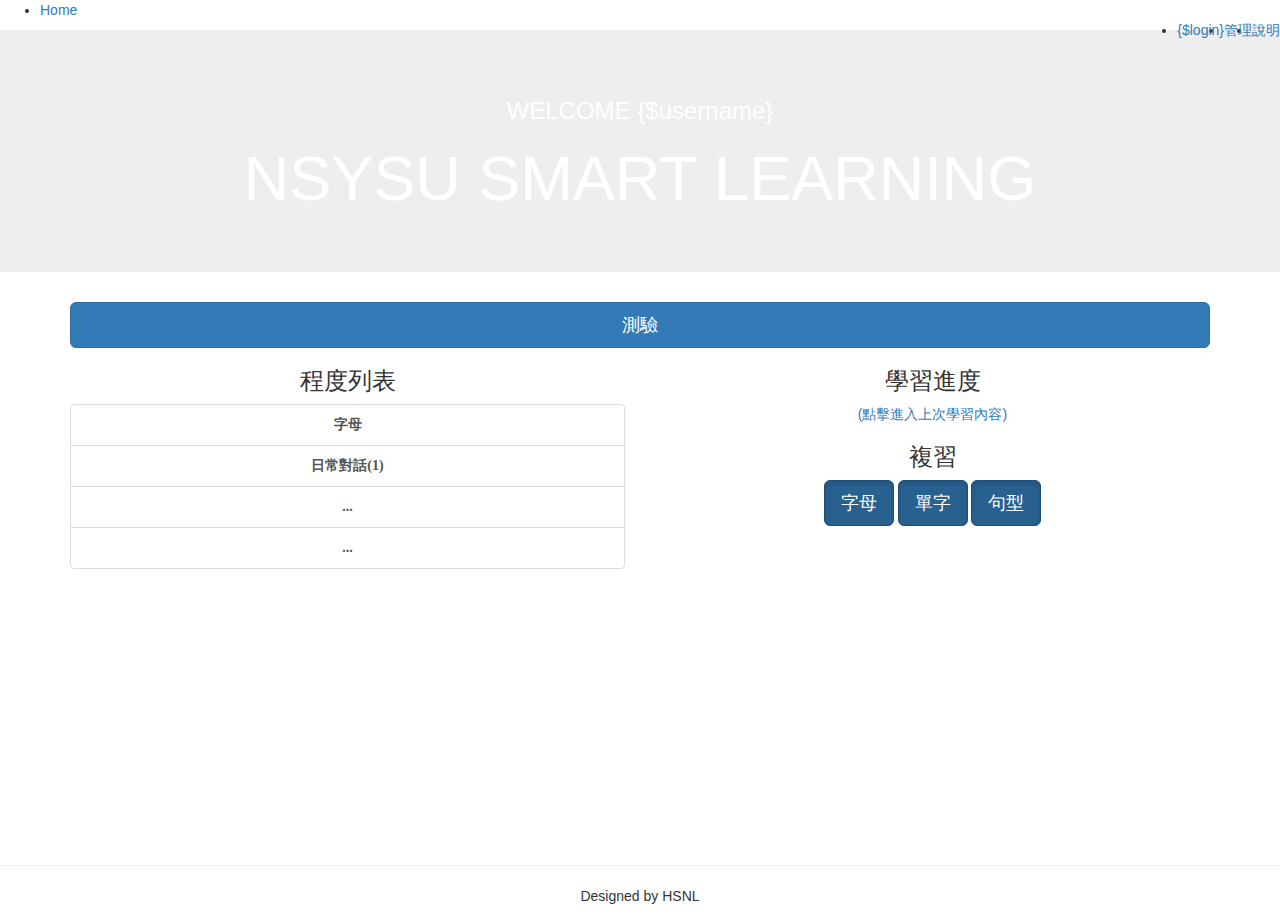
==== templates/index.html @ d639e998 "1026" ====
<html lang="en">
<head>
    <meta charset="UTF-8">
    <meta name="viewport" content="width=device-width, initial-scale=1.0">
    <meta http-equiv="X-UA-Compatible" content="IE=edge,chrome=1">
    <title>起始畫面</title>
    <meta name="viewport" content="width=device-width, initial-scale=1">
    <link rel="stylesheet" href="https://maxcdn.bootstrapcdn.com/bootstrap/3.3.7/css/bootstrap.min.css">
    <script src="https://ajax.googleapis.com/ajax/libs/jquery/3.3.1/jquery.min.js"></script>
    <script src="https://maxcdn.bootstrapcdn.com/bootstrap/3.3.7/js/bootstrap.min.js"></script>

    <link rel="stylesheet" type="text/css" href="templates/CSS/mycss.css">
    <link rel="stylesheet" type="text/css" href="templates/CSS/navbar.css">

</head>
<body>
    <!--
    <nav class="navbar navbar-fixed-top" >
        <div class="container-fluid" >
            <div class="navbar-header">
                <a class="navbar-brand" href="index.html" id="nava">越南學習V1</a>
            </div>
            <div class="collapse navbar-collapse" id="link" >
                <ul class="nav navbar-nav navbar-right " >
                    <li><a href="{$login}.php" id="nava">{$login}</a></li>
                    <li><a href="#.php" id="nava">管理</a></li>
                    <li><a href="/templates/info.html" id="nava">說明</a></li>
                </ul>
            </div>
        </div>
    </nav> 
    -->
    <ul id="navbar_ul">
        <li id="navbar_li"><a class="active" href="index.php" class="nav navbar-inverse" >Home</a></li>
        <li id="navbar_li" style="float:right"><a href="info.php" >說明</a></li>
        <li id="navbar_li" style="float:right"><a href="#.php" >管理</a></li>
		<li id="navbar_li" style="float:right"><a href="{$login}.php" >{$login}</a></li>
  	</ul>

    <div class="jumbotron bg-success" id="jumbotron">
        <div class="container" align="center" style="color:white">
            <h3>WELCOME {$username}</h3>
            <h1>NSYSU SMART LEARNING</h1>
        </div>
    </div>

    <div class="container" >
        <a href="normtest.php" id="btn_test" type="btn_test" class="btn btn-primary btn-lg btn-block">測驗</a>
    </div>

    <div class="container" style="padding-bottom: 20%">
        <div class="row">

            <div class="col-sm-6" id="difficult">
                <h3 align="center">程度列表</h3>
                <div class="list-group" style="font-family: Microsoft JhengHei" align="center">
                    <a href="#1" class="list-group-item list-group-item-action" style="font-weight: bold">字母</a>
                    <a href="#2" class="list-group-item list-group-item-action" style="font-weight: bold">日常對話(1)</a>
                    <a href="#3" class="list-group-item list-group-item-action" style="font-weight: bold">...</a>
                    <a href="#4" class="list-group-item list-group-item-action" style="font-weight: bold">...</a>
                </div>
            </div>

            <div class="col-sm-6">
                <div class="col">
                        <div class="col" id="progress" align="center">
                            <h3>學習進度</h3>
                            <p><a href="#">(點擊進入上次學習內容)</a></p>
                         </div>
                        <div class="col" id="review" align="center" >
                            <h3>複習</h3>
                            <a href="#" class="btn btn-primary btn-lg active" role="button" aria-pressed="true">字母</a>
                            <a href="#" class="btn btn-primary btn-lg active" role="button" aria-pressed="true">單字</a>
                            <a href="#" class="btn btn-primary btn-lg active" role="button" aria-pressed="true">句型</a>     
                            
                        </div>
                </div>
            </div>
        </div>
    </div>

    <hr />
    <p align="center" id="copyright">Designed by HSNL</p>
</body>
</html>
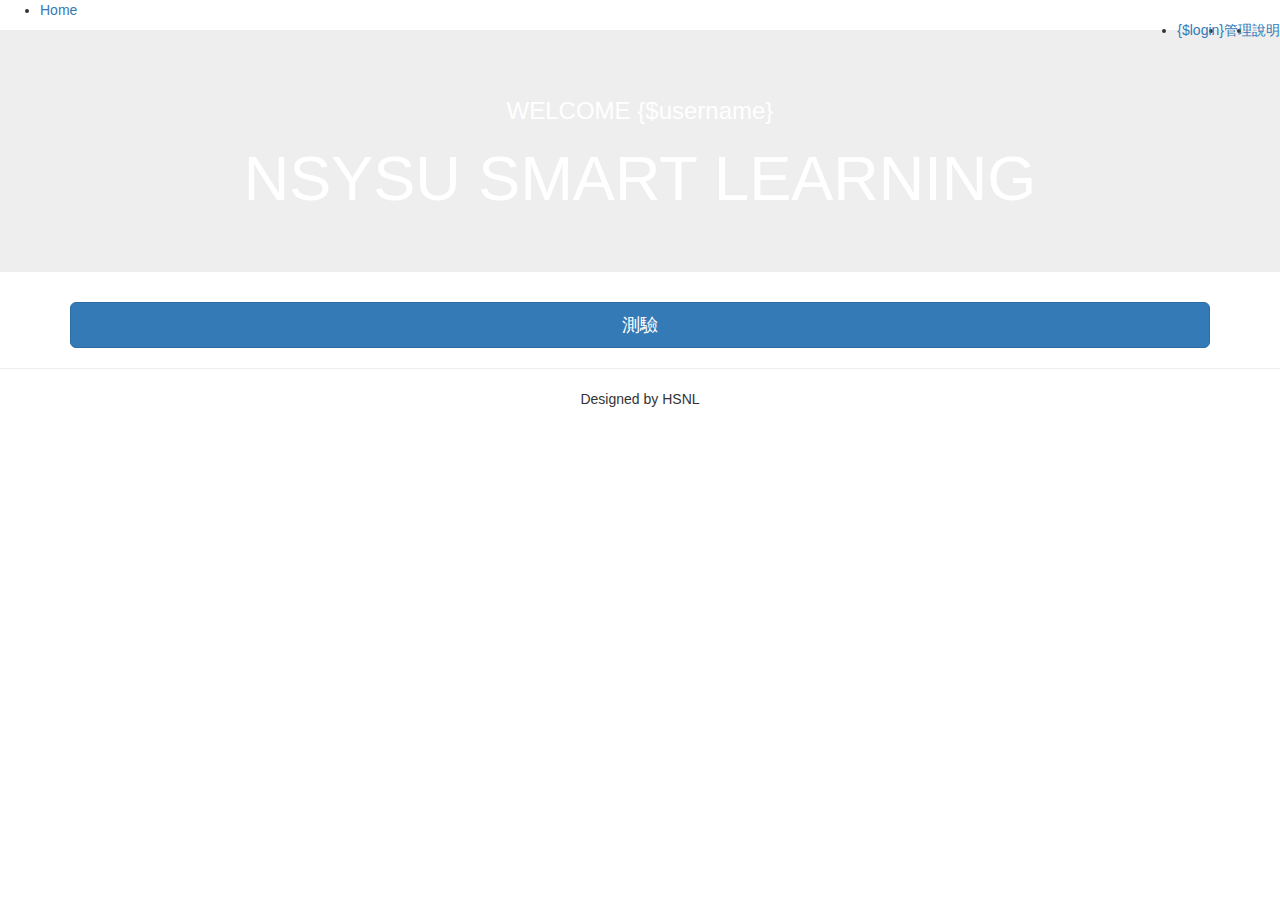
==== commit 6ffc23a6: "Merge branch 'master' of https://github.com/awei1995/ilearning" ====
--- a/templates/index.html
+++ b/templates/index.html
@@ -32,7 +32,7 @@
     -->
     <ul id="navbar_ul">
         <li id="navbar_li"><a class="active" href="index.php" class="nav navbar-inverse" >Home</a></li>
-        <li id="navbar_li" style="float:right"><a href="info.php" >說明</a></li>
+        <li id="navbar_li" style="float:right"><a href="#.php" >說明</a></li>
         <li id="navbar_li" style="float:right"><a href="#.php" >管理</a></li>
 		<li id="navbar_li" style="float:right"><a href="{$login}.php" >{$login}</a></li>
   	</ul>
@@ -48,7 +48,8 @@
         <a href="normtest.php" id="btn_test" type="btn_test" class="btn btn-primary btn-lg btn-block">測驗</a>
     </div>
 
-    <div class="container" style="padding-bottom: 20%">
+    <!-- hidden -->
+    <div class="container" style="padding-bottom: 20%; display: none;">
         <div class="row">
 
             <div class="col-sm-6" id="difficult">
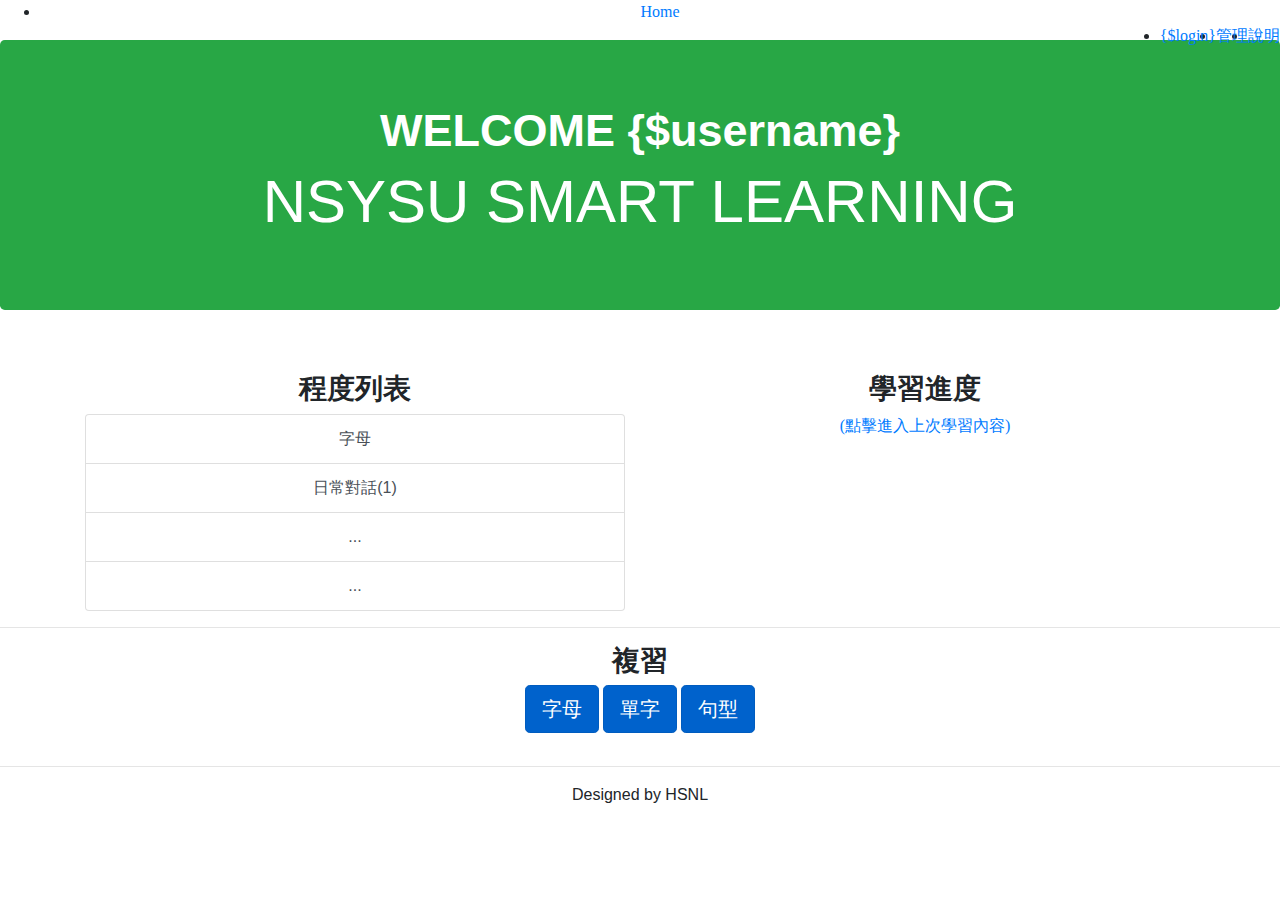
==== commit 1f0aa6cd: "V1207" ====
--- a/templates/index.html
+++ b/templates/index.html
@@ -1,16 +1,23 @@
 <html lang="en">
 <head>
+
+        <META HTTP-EQUIV="PRAGMA" CONTENT="NO-CACHE">
+            <META HTTP-EQUIV="EXPIRES" CONTENT="0">
+            <META HTTP-EQUIV="CACHE-CONTROL" CONTENT="NO-CACHE">
+
     <meta charset="UTF-8">
     <meta name="viewport" content="width=device-width, initial-scale=1.0">
     <meta http-equiv="X-UA-Compatible" content="IE=edge,chrome=1">
     <title>起始畫面</title>
     <meta name="viewport" content="width=device-width, initial-scale=1">
-    <link rel="stylesheet" href="https://maxcdn.bootstrapcdn.com/bootstrap/3.3.7/css/bootstrap.min.css">
+    <link rel="stylesheet" href="https://maxcdn.bootstrapcdn.com/bootstrap/4.0.0/css/bootstrap.min.css">
     <script src="https://ajax.googleapis.com/ajax/libs/jquery/3.3.1/jquery.min.js"></script>
-    <script src="https://maxcdn.bootstrapcdn.com/bootstrap/3.3.7/js/bootstrap.min.js"></script>
+    <script src="https://maxcdn.bootstrapcdn.com/bootstrap/4.0.0/js/bootstrap.min.js"></script>
+    <script type="text/javascript" src="templates/review.js"></script>
 
     <link rel="stylesheet" type="text/css" href="templates/CSS/mycss.css">
     <link rel="stylesheet" type="text/css" href="templates/CSS/navbar.css">
+
 
 </head>
 <body>
@@ -30,7 +37,7 @@
         </div>
     </nav> 
     -->
-    <ul id="navbar_ul">
+    <ul id="navbar_ul" style="font-family: Microsoft JhengHei" align="center">
         <li id="navbar_li"><a class="active" href="index.php" class="nav navbar-inverse" >Home</a></li>
         <li id="navbar_li" style="float:right"><a href="#.php" >說明</a></li>
         <li id="navbar_li" style="float:right"><a href="#.php" >管理</a></li>
@@ -39,47 +46,82 @@
 
     <div class="jumbotron bg-success" id="jumbotron">
         <div class="container" align="center" style="color:white">
-            <h3>WELCOME {$username}</h3>
-            <h1>NSYSU SMART LEARNING</h1>
+            <h3 style="font-size: 45px; font-weight: bold;">WELCOME {$username}</h3>
+            <h1 style="font-size: 60px; ">NSYSU SMART LEARNING</h1>
         </div>
     </div>
 
-    <div class="container" >
+    <div class="container" style="font-family: Microsoft JhengHei" align="center" hidden>
         <a href="normtest.php" id="btn_test" type="btn_test" class="btn btn-primary btn-lg btn-block">測驗</a>
     </div>
 
-    <!-- hidden -->
-    <div class="container" style="padding-bottom: 20%; display: none;">
+    <div class="container" style="padding-top: 30px;">
         <div class="row">
-
             <div class="col-sm-6" id="difficult">
-                <h3 align="center">程度列表</h3>
-                <div class="list-group" style="font-family: Microsoft JhengHei" align="center">
-                    <a href="#1" class="list-group-item list-group-item-action" style="font-weight: bold">字母</a>
-                    <a href="#2" class="list-group-item list-group-item-action" style="font-weight: bold">日常對話(1)</a>
-                    <a href="#3" class="list-group-item list-group-item-action" style="font-weight: bold">...</a>
-                    <a href="#4" class="list-group-item list-group-item-action" style="font-weight: bold">...</a>
+                <h3 style="font-family: Microsoft JhengHei; font-weight: bold;" align="center">程度列表</h3>
+                <div class="list-group" align="center">
+                    <a href="teach.php" class="list-group-item list-group-item-action">字母</a>
+                    <a href="#2" class="list-group-item list-group-item-action">日常對話(1)</a>
+                    <a href="#3" class="list-group-item list-group-item-action">...</a>
+                    <a href="#4" class="list-group-item list-group-item-action">...</a>
                 </div>
             </div>
 
             <div class="col-sm-6">
                 <div class="col">
                         <div class="col" id="progress" align="center">
-                            <h3>學習進度</h3>
-                            <p><a href="#">(點擊進入上次學習內容)</a></p>
+                            <h3 style="font-family: Microsoft JhengHei; font-weight: bold;" align="center">學習進度</h3>
+                            <p style="font-family: Microsoft JhengHei;"><a href="#">(點擊進入上次學習內容)</a></p>
                          </div>
-                        <div class="col" id="review" align="center" >
-                            <h3>複習</h3>
-                            <a href="#" class="btn btn-primary btn-lg active" role="button" aria-pressed="true">字母</a>
-                            <a href="#" class="btn btn-primary btn-lg active" role="button" aria-pressed="true">單字</a>
-                            <a href="#" class="btn btn-primary btn-lg active" role="button" aria-pressed="true">句型</a>     
-                            
-                        </div>
+                       
                 </div>
             </div>
         </div>
     </div>
+    <hr />
 
+    <div class="col" align="center" >
+        <h3 style="font-family: Microsoft JhengHei; font-weight: bold;" align="center">複習</h3>   
+        <p>
+            <a class="btn btn-primary btn-lg active" data-toggle="collapse" onclick="review_show();" href="#collapse1" role="button" aria-expanded="false" aria-controls="collapse1" >
+                字母
+            </a>
+            <a class="btn btn-primary btn-lg active" data-toggle="collapse" href="#collapse2" role="button" aria-expanded="false" aria-controls="collapse2">
+                單字
+            </a>
+            <a class="btn btn-primary btn-lg active" data-toggle="collapse" href="#collapse3" role="button" aria-expanded="false" aria-controls="collapse3">
+                句型
+            </a>
+        </p>
+        
+        <div class="col-sm-6">
+            <div class="collapse" id="collapse1">
+                <div class="card card-body" style="border-color: black;" >
+                    <table class="table" >
+                        <thead>
+                            <tr align="center"> 
+                                <th>大寫</th>
+                                <th>小寫</th>
+                            </tr>
+                        </thead>
+                        <tbody id="cllapse1_tbody" align="center"></tbody>
+                    </table>
+                </div>
+            </div>
+        </div>
+
+        <div class="collapse" id="collapse2" style="padding-top: 5px;">
+            <div class="card card-body" style="border-color: black;">
+                <!--東西放這邊2-->
+            </div>
+        </div>
+        <div class="collapse" id="collapse3" style="padding-top: 5px;">
+            <div class="card card-body" style="border-color: black;">
+                <!--東西放這邊3-->
+            </div>
+        </div>
+    </div>
+    
     <hr />
     <p align="center" id="copyright">Designed by HSNL</p>
 </body>
